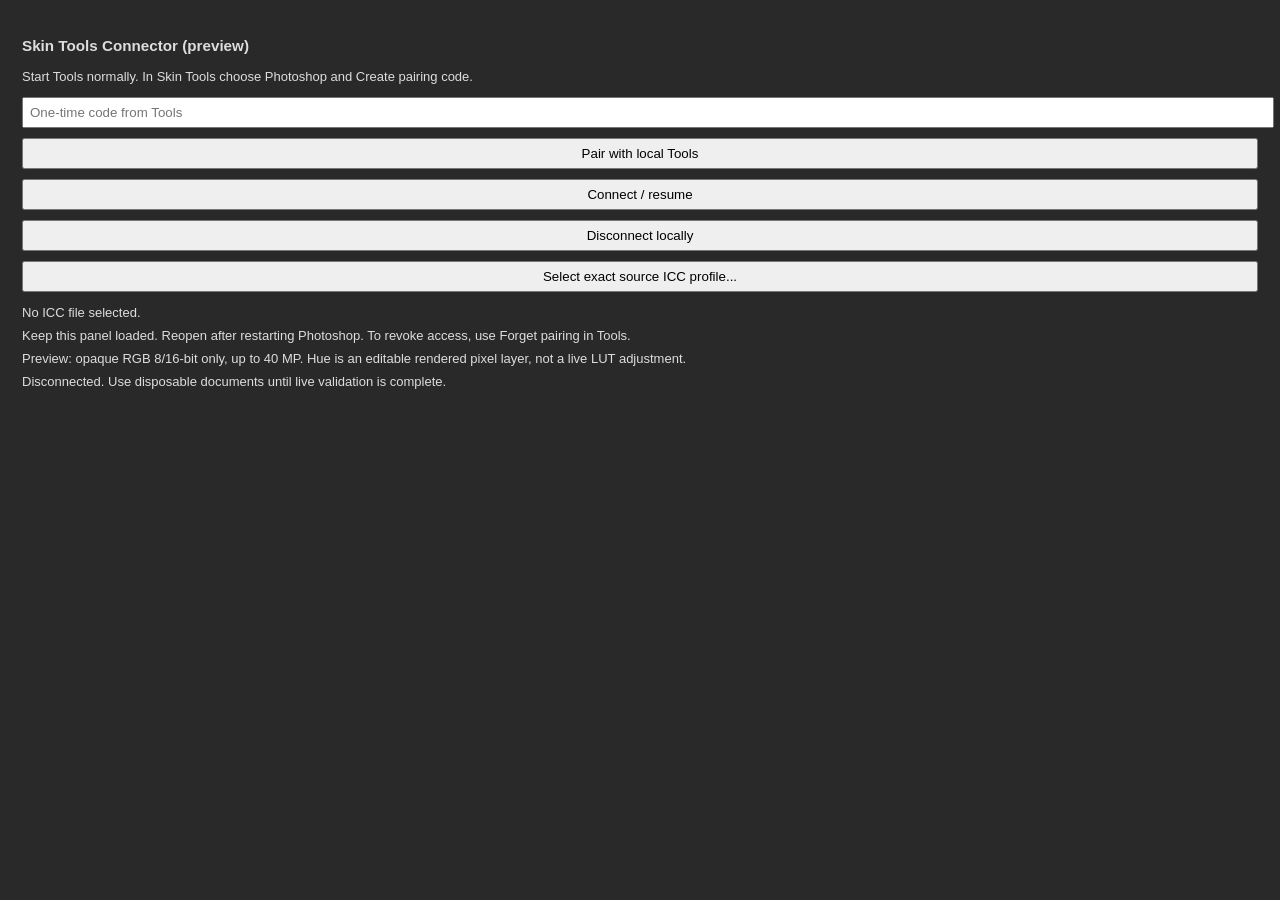
==== plugins/photoshop/index.html @ 631e8a91 "Add Photoshop UXP connector source preview Co-authored-by: Copilot App <223556219+Copilot@users.nore" ====
<!DOCTYPE html>
<html>
<head><meta charset="utf-8"><style>
body { padding: 14px; color: #ddd; background: #292929; font: 13px sans-serif; }
button, input { margin: 5px 0; padding: 6px; width: 100%; }
p { margin: 8px 0; } #status { white-space: pre-wrap; }
</style></head>
<body>
<h3>Skin Tools Connector (preview)</h3>
<p>Start Tools normally. In Skin Tools choose Photoshop and Create pairing code.</p>
<input id="code" type="password" placeholder="One-time code from Tools">
<button id="pair">Pair with local Tools</button>
<button id="connect">Connect / resume</button>
<button id="disconnect">Disconnect locally</button>
<button id="profile">Select exact source ICC profile...</button>
<p id="profileName">No ICC file selected.</p>
<p>Keep this panel loaded. Reopen after restarting Photoshop. To revoke access, use Forget pairing in Tools.</p>
<p>Preview: opaque RGB 8/16-bit only, up to 40 MP. Hue is an editable rendered pixel layer, not a live LUT adjustment.</p>
<p id="status" role="status">Disconnected. Use disposable documents until live validation is complete.</p>
<script src="main.js"></script>
</body>
</html>
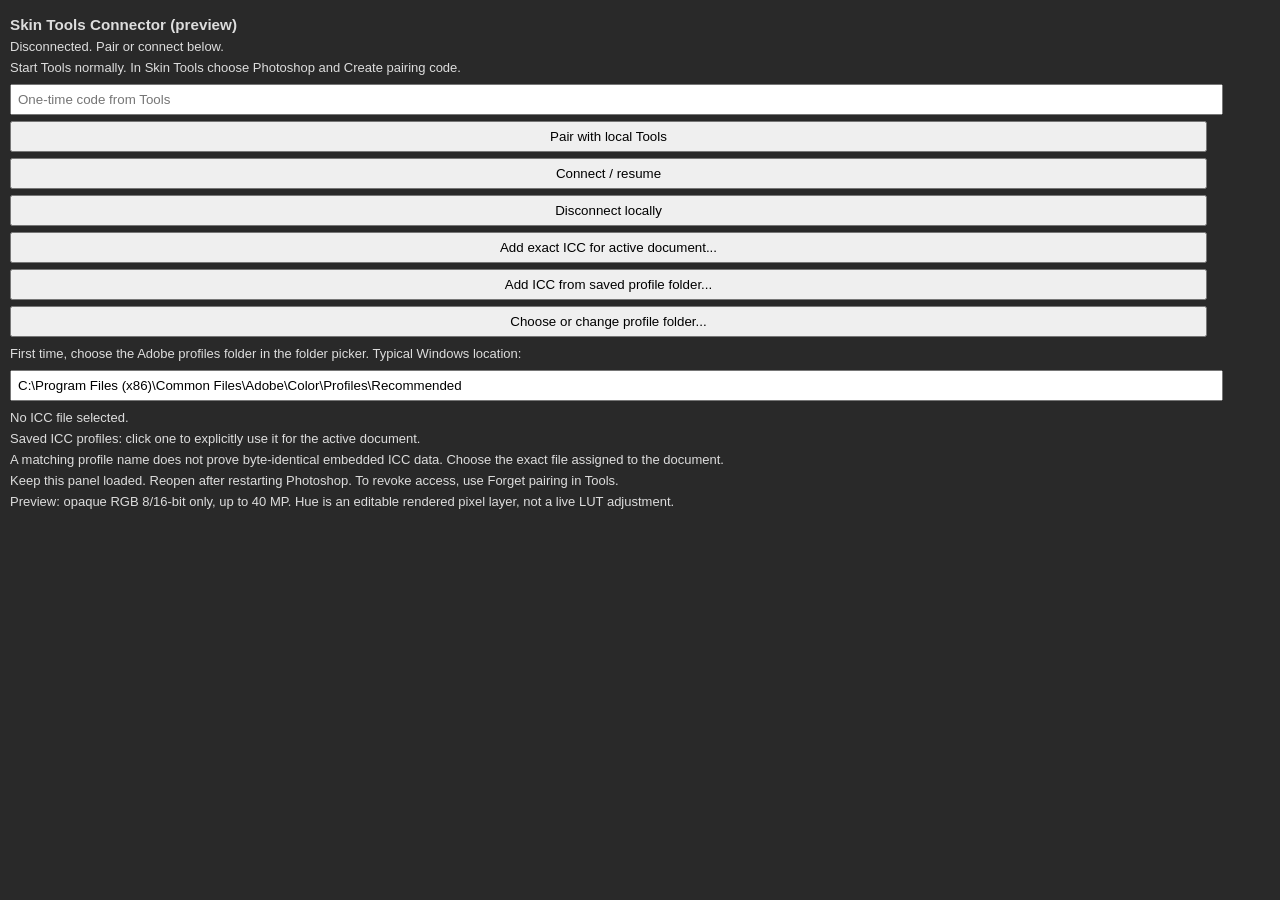
==== commit 58ba6997: "Complete Photoshop connector and default to native Hue Co-authored-by: Copilot App <223556219+Copilo" ====
--- a/plugins/photoshop/index.html
+++ b/plugins/photoshop/index.html
@@ -1,22 +1,34 @@
 <!DOCTYPE html>
 <html>
 <head><meta charset="utf-8"><style>
-body { padding: 14px; color: #ddd; background: #292929; font: 13px sans-serif; }
-button, input { margin: 5px 0; padding: 6px; width: 100%; }
-p { margin: 8px 0; } #status { white-space: pre-wrap; }
+body { margin: 0; height: 100vh; color: #ddd; background: #292929; font: 13px sans-serif; }
+#scroll { height: 100%; overflow-y: auto; }
+#content { padding: 10px; }
+h3, p { margin: 6px 0; }
+button, input { margin: 3px 0; padding: 6px; width: 95%; }
+#status { white-space: pre-wrap; }
 </style></head>
 <body>
+<div id="scroll"><div id="content">
 <h3>Skin Tools Connector (preview)</h3>
+<p id="status" role="status">Disconnected. Pair or connect below.</p>
 <p>Start Tools normally. In Skin Tools choose Photoshop and Create pairing code.</p>
 <input id="code" type="password" placeholder="One-time code from Tools">
 <button id="pair">Pair with local Tools</button>
 <button id="connect">Connect / resume</button>
 <button id="disconnect">Disconnect locally</button>
-<button id="profile">Select exact source ICC profile...</button>
+<button id="profile">Add exact ICC for active document...</button>
+<button id="adobeProfile">Add ICC from saved profile folder...</button>
+<button id="changeProfileFolder">Choose or change profile folder...</button>
+<p>First time, choose the Adobe profiles folder in the folder picker. Typical Windows location:</p>
+<input type="text" readonly value="C:\Program Files (x86)\Common Files\Adobe\Color\Profiles\Recommended">
 <p id="profileName">No ICC file selected.</p>
+<p>Saved ICC profiles: click one to explicitly use it for the active document.</p>
+<div id="profiles"></div>
+<p>A matching profile name does not prove byte-identical embedded ICC data. Choose the exact file assigned to the document.</p>
 <p>Keep this panel loaded. Reopen after restarting Photoshop. To revoke access, use Forget pairing in Tools.</p>
 <p>Preview: opaque RGB 8/16-bit only, up to 40 MP. Hue is an editable rendered pixel layer, not a live LUT adjustment.</p>
-<p id="status" role="status">Disconnected. Use disposable documents until live validation is complete.</p>
+</div></div>
 <script src="main.js"></script>
 </body>
 </html>
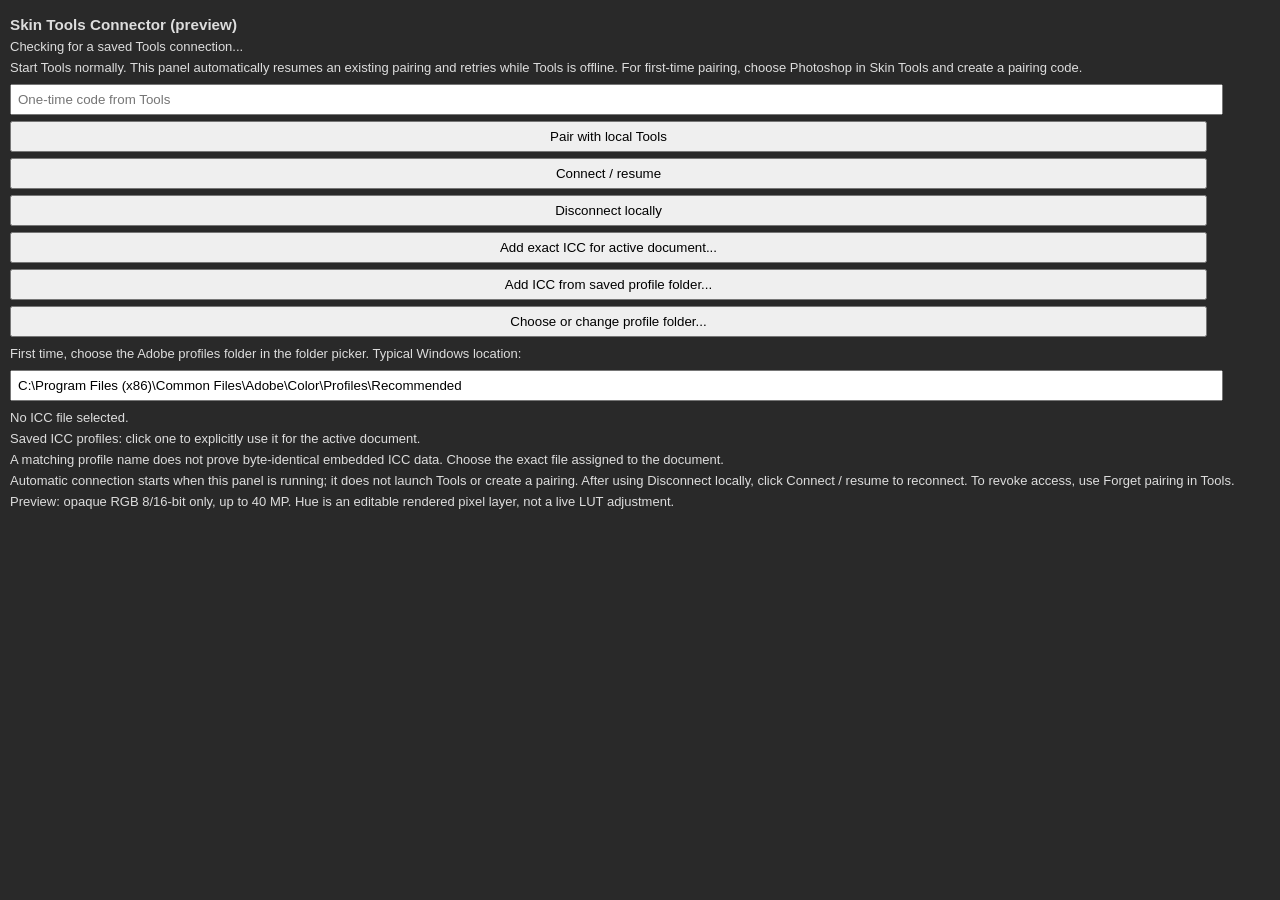
==== commit 7c06cc1c: "Improve caching and Photoshop workflow; package connector 0.1.11 Share exact-key preview components " ====
--- a/plugins/photoshop/index.html
+++ b/plugins/photoshop/index.html
@@ -11,8 +11,8 @@
 <body>
 <div id="scroll"><div id="content">
 <h3>Skin Tools Connector (preview)</h3>
-<p id="status" role="status">Disconnected. Pair or connect below.</p>
-<p>Start Tools normally. In Skin Tools choose Photoshop and Create pairing code.</p>
+<p id="status" role="status">Checking for a saved Tools connection...</p>
+<p>Start Tools normally. This panel automatically resumes an existing pairing and retries while Tools is offline. For first-time pairing, choose Photoshop in Skin Tools and create a pairing code.</p>
 <input id="code" type="password" placeholder="One-time code from Tools">
 <button id="pair">Pair with local Tools</button>
 <button id="connect">Connect / resume</button>
@@ -26,7 +26,7 @@
 <p>Saved ICC profiles: click one to explicitly use it for the active document.</p>
 <div id="profiles"></div>
 <p>A matching profile name does not prove byte-identical embedded ICC data. Choose the exact file assigned to the document.</p>
-<p>Keep this panel loaded. Reopen after restarting Photoshop. To revoke access, use Forget pairing in Tools.</p>
+<p>Automatic connection starts when this panel is running; it does not launch Tools or create a pairing. After using Disconnect locally, click Connect / resume to reconnect. To revoke access, use Forget pairing in Tools.</p>
 <p>Preview: opaque RGB 8/16-bit only, up to 40 MP. Hue is an editable rendered pixel layer, not a live LUT adjustment.</p>
 </div></div>
 <script src="main.js"></script>
